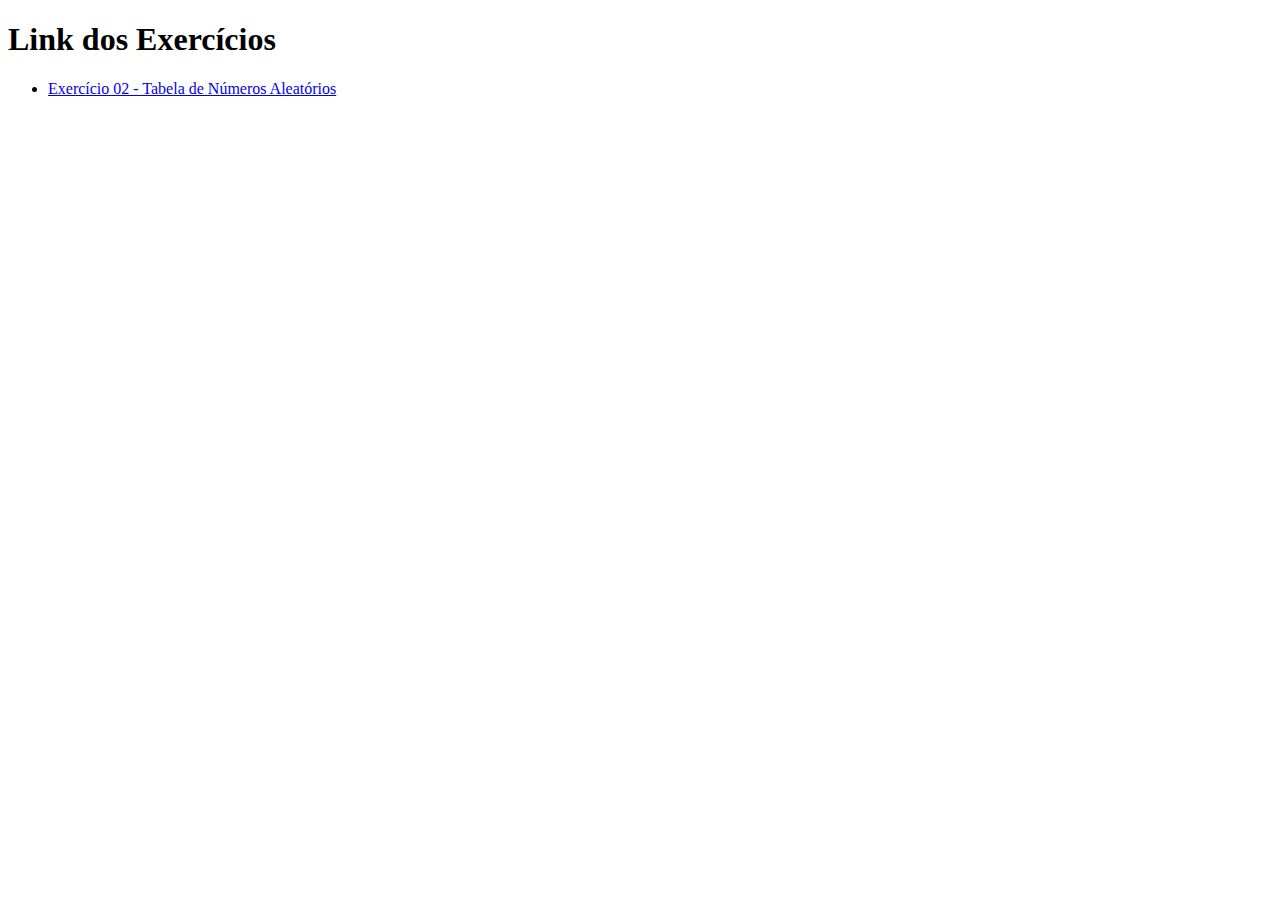
==== index.html @ e3b2922b "Link dos Exercícios" ====
<!DOCTYPE html>
<html lang="pt-br">
<head>
   <meta charset="UTF-8">
   <meta http-equiv="X-UA-Compatible" content="IE=edge">
   <meta name="viewport" content="width=device-width, initial-scale=1.0">
   <title>Lista dos Exercícios</title>
</head>
<body>
   <h1>Link dos Exercícios</h1>
   <ul>
      <li><a href="./Ex 02 - Tabela/">Exercício 02 - Tabela de Números Aleatórios</a></li>
   </ul>
</body>
</html>
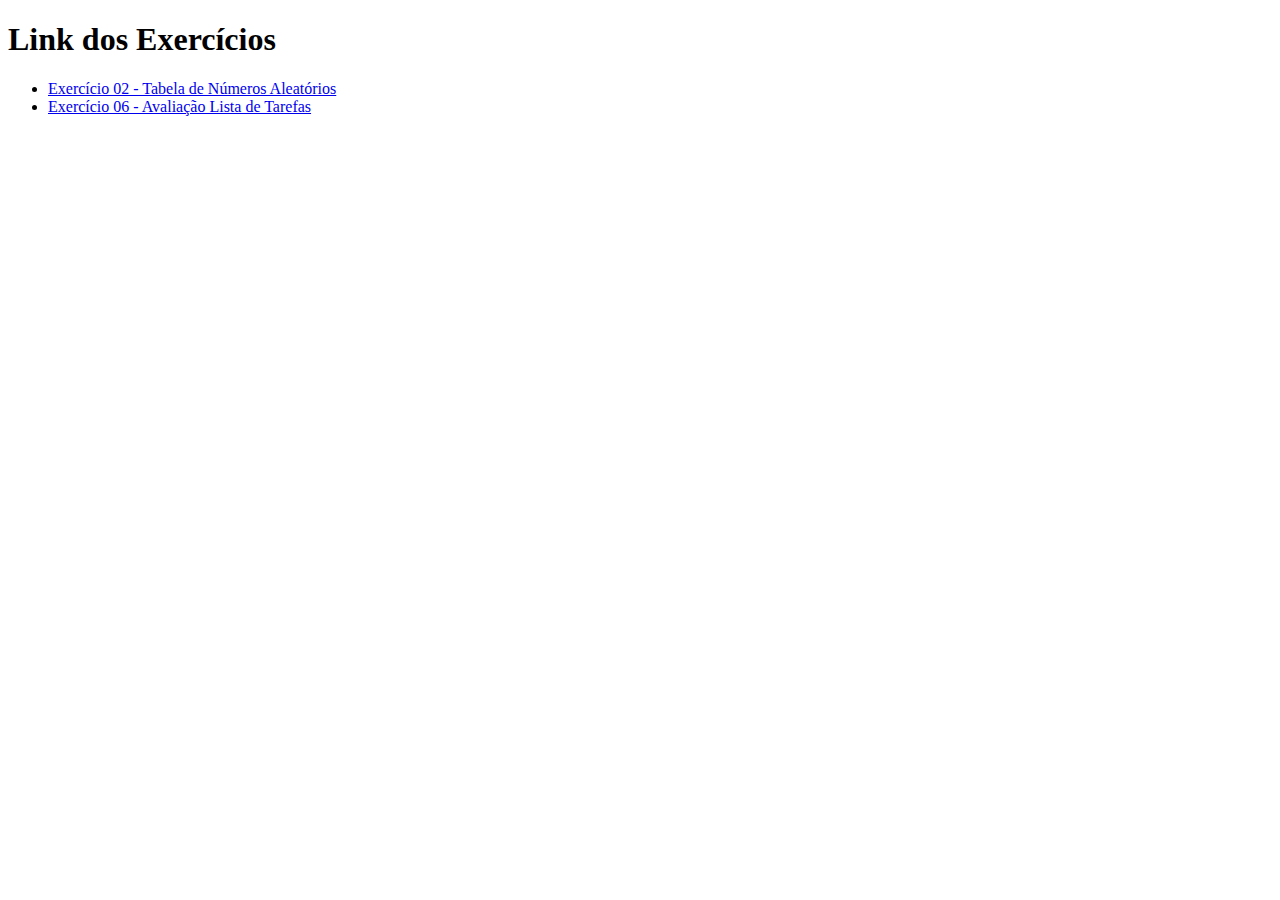
==== commit 9e1d0096: "Ex 06 - ToDo" ====
--- a/index.html
+++ b/index.html
@@ -10,6 +10,7 @@
    <h1>Link dos Exercícios</h1>
    <ul>
       <li><a href="./Ex 02 - Tabela/">Exercício 02 - Tabela de Números Aleatórios</a></li>
+      <li><a href="./Ex 06 - ToDo/">Exercício 06 - Avaliação Lista de Tarefas</a></li>
    </ul>
 </body>
 </html>